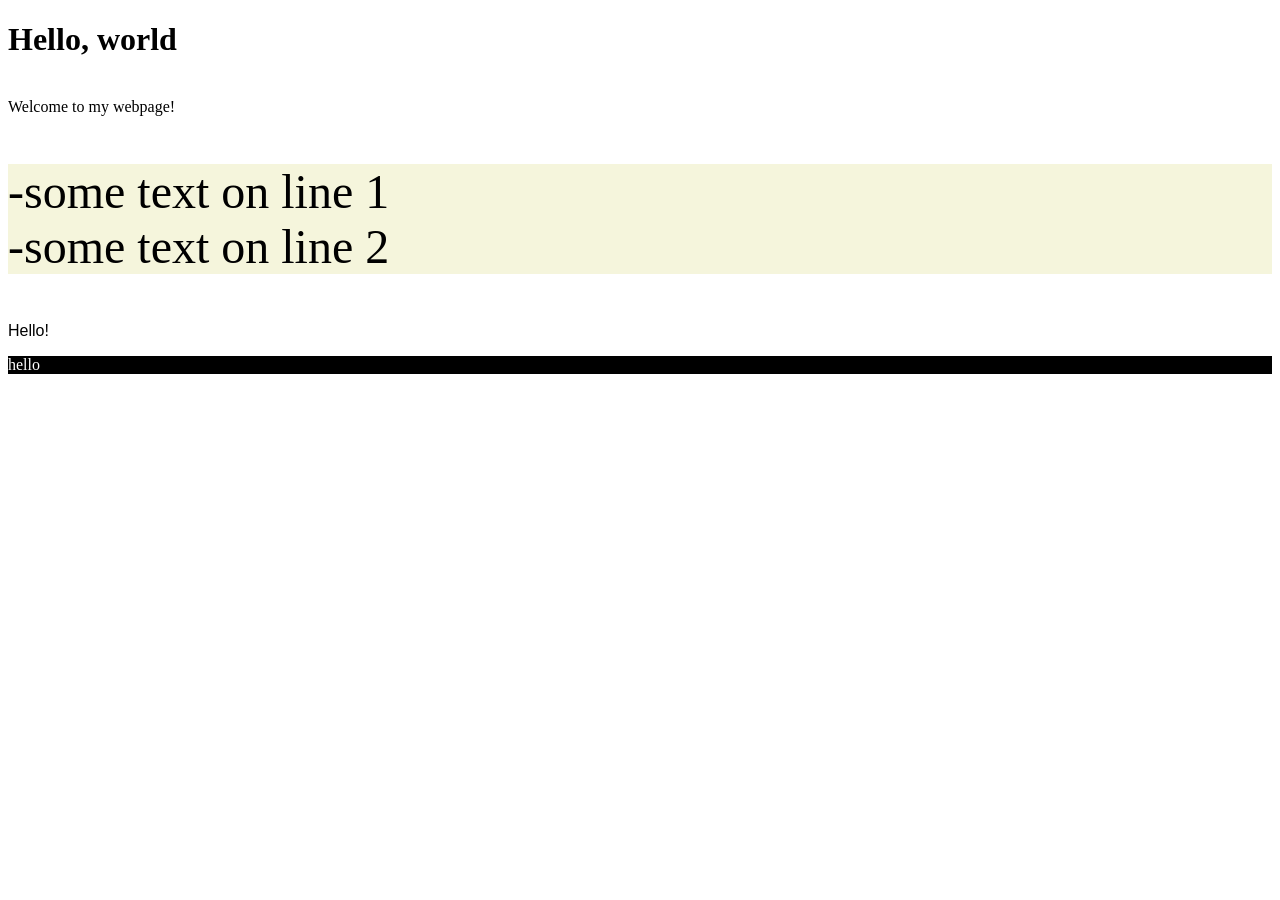
==== Week2/index.html @ e07ebbea "Add files via upload Created a first website for the AME 220 class" ====
<!-- HTML is made up of elements -->
<!DOCTYPE html>
<html>


<!-- ELEMENTS are just boxes that we place content in -->
<!-- ELEMENTS are made up of tags and attributes -->
<!-- TAGS look like <sometag> </sometag> -->

<head>
    <!-- HEAD element provides metadata -->
    <title>
        My first page!
    </title>
</head>

<body>
    <h1>Hello, world</h1>
    <br>
    Welcome to my webpage!<br>


    <p style="background-color: beige; font-size: 48px">

 -some text on line 1<br>
 -some text on line 2<br>
    </p>

    <p style="font-family: 'Arial'">
        Hello!
    </p>
   

    <!-- style attribute styles an element -->

    <!-- -->

    <div style="background-color: black; color: white; font-family: 'Trebuchet MS'" class="ships-scifi">hello</div>
</body>

</html>
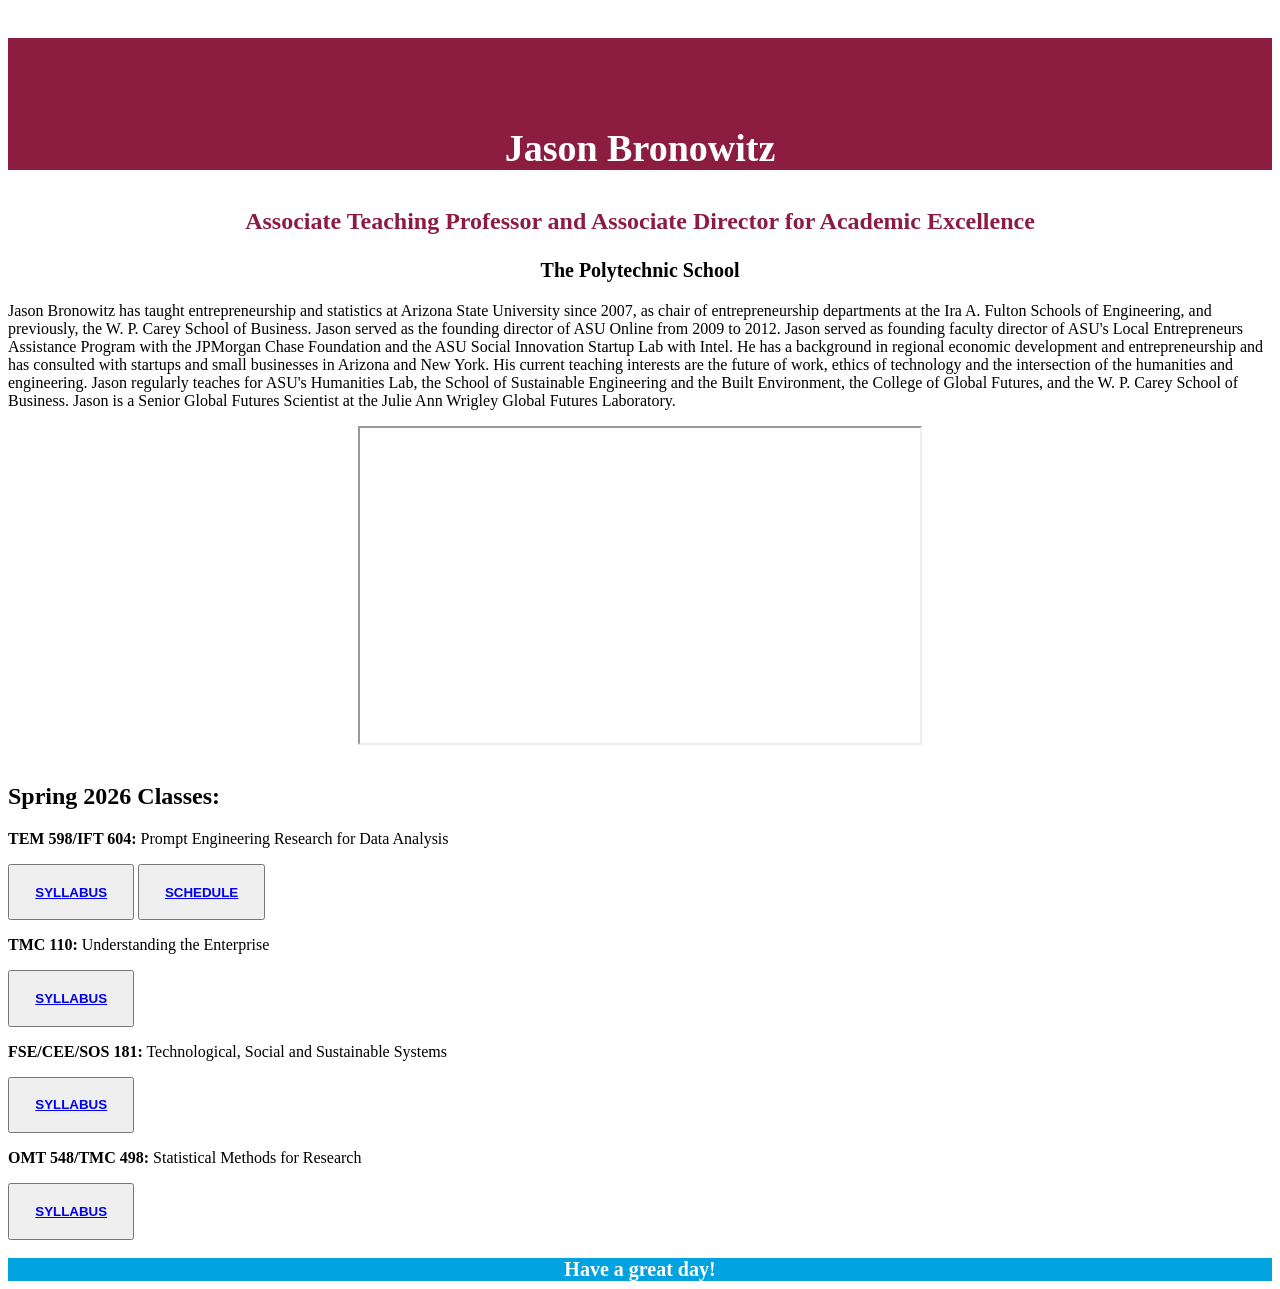
==== commit f94f97ae: "Add files via upload Completed Week 2 assignment" ====
--- a/Week2/index.html
+++ b/Week2/index.html
@@ -1,41 +1,103 @@
-<!-- HTML is made up of elements -->
+<!-- 
+ 
+AI DISCLOSURE ON THIS ASSIGNMENT:
+After completing this website manually, based on class examples, I asked ChatGPT to generate to help me adjust my code.
+
+PROMPT: How do I center the YouTube video on the page?
+CODE FROM OUTPUT: <div style="text-align: center;"> ... </div>
+
+PROMPT: How do I add spacing to my unordered list and don't show the bullets? 
+CODE FROM OUTPUT: 
+<ul style="list-style-type: none; padding: 0; margin: 20px 0;">
+    <li style="margin-bottom: 15px;">
+        ...
+    </li>
+    <li style="margin-bottom: 15px;">
+        ...
+    </li>
+</ul>
+
+NOTE: I also had a conversation with ChatGPT about meeting the parent/child class requirements of the assignment and reorganized my code to reflect that conversation.
+
+REFERENCES:
+ASU COLOR PALETTE: https://brandguide.asu.edu/brand-elements/design/color
+JASON BRONOWITZ - ASU PROFILE: https://search.asu.edu/profile/1056872
+PROMOTIONAL COURSE VIDEO: Production by thinkfour
+
+-->
+
 <!DOCTYPE html>
 <html>
-
-
-<!-- ELEMENTS are just boxes that we place content in -->
-<!-- ELEMENTS are made up of tags and attributes -->
-<!-- TAGS look like <sometag> </sometag> -->
-
 <head>
-    <!-- HEAD element provides metadata -->
-    <title>
-        My first page!
-    </title>
+    <title>Jason Bronowitz</title>
 </head>
-
 <body>
-    <h1>Hello, world</h1>
-    <br>
-    Welcome to my webpage!<br>
-
-
-    <p style="background-color: beige; font-size: 48px">
-
- -some text on line 1<br>
- -some text on line 2<br>
+    <p style="background-color: #8C1D40; color: white; font-size: 38px; text-align: center;">
+        <b><br><br>Jason Bronowitz</b>
     </p>
 
-    <p style="font-family: 'Arial'">
-        Hello!
+    <p style="color: #8C1D40; font-size: 24px; text-align: center;">
+        <b>Associate Teaching Professor and Associate Director for Academic Excellence</b>
     </p>
-   
 
-    <!-- style attribute styles an element -->
+    <p style="color: black; font-size: 20px; text-align: center;">
+        <b>The Polytechnic School</b>
+    </p>
+    <p>
+        Jason Bronowitz has taught entrepreneurship and statistics at Arizona State University since 2007, as chair of entrepreneurship departments at the Ira A. Fulton Schools of Engineering, and previously, the W. P. Carey School of Business. Jason served as the founding director of ASU Online from 2009 to 2012. Jason served as founding faculty director of ASU's Local Entrepreneurs Assistance Program with the JPMorgan Chase Foundation and the ASU Social Innovation Startup Lab with Intel. He has a background in regional economic development and entrepreneurship and has consulted with startups and small businesses in Arizona and New York. His current teaching interests are the future of work, ethics of technology and the intersection of the humanities and engineering. Jason regularly teaches for ASU's Humanities Lab, the School of Sustainable Engineering and the Built Environment, the College of Global Futures, and the W. P. Carey School of Business. Jason is a Senior Global Futures Scientist at the Julie Ann Wrigley Global Futures Laboratory.
+    </p>
 
-    <!-- -->
+    <div style="display: flex; justify-content: center;">
+        <iframe
+            width="560"
+            height="315"
+            src="https://www.youtube.com/embed/riB-Su5-cjk"
+            allowfullscreen>
+        </iframe>
+    </div>
 
-    <div style="background-color: black; color: white; font-family: 'Trebuchet MS'" class="ships-scifi">hello</div>
+    <br>
+    <h2><b>Spring 2026 Classes:</b></h2>
+
+    <section class="button-group">
+        <p><b>TEM 598/IFT 604:</b> Prompt Engineering Research for Data Analysis</p>
+        <button style="width: 10%;" id="prompting">
+            <h4 style="text-align: center;">
+                <a href="https://links.asu.edu/promptengineering">SYLLABUS</a>
+            </h4>
+        </button>
+        <button style="width: 10%;" id="prompting_schedule">
+            <h4 style="text-align: center;">
+                <a href="https://docs.google.com/spreadsheets/d/1AUuLVlxLGFUI_CM5wrdyPhe-HvPTyp9krlOfDkMK2eg/edit?usp=sharing">SCHEDULE</a>
+            </h4>
+        </button>
+    </section>
+
+    <section class="button-group">
+        <p><b>TMC 110:</b> Understanding the Enterprise</p>
+        <button style="width: 10%;" id="enterprise">
+            <h4 style="text-align: center;">
+                <a href="https://docs.google.com/document/d/1WwrMRbRCXApA8_aFMw_spDCezPZ7La5LFnPREo8Refo/edit?usp=sharing">SYLLABUS</a>
+            </h4>
+        </button>
+
+        <p><b>FSE/CEE/SOS 181:</b> Technological, Social and Sustainable Systems</p>
+        <button style="width: 10%;" id="sustainability">
+            <h4 style="text-align: center;">
+                <a href="https://docs.google.com/document/d/1Rm01WTrIwF189f8eoli2Nv4zpbQAY_xRugr_bs8QSg4/edit?usp=drive_link">SYLLABUS</a>
+            </h4>
+        </button>
+
+        <p><b>OMT 548/TMC 498:</b> Statistical Methods for Research</p>
+        <button style="width: 10%;" id="statistics">
+            <h4 style="text-align: center;">
+                <a href="https://docs.google.com/document/d/1esZ5xWmAqlNVxH6BehM8OzHLwc8plK4nR19pvDUt4Ko/edit?usp=sharing">SYLLABUS</a>
+        </h4>
+    </button>
+    </section>
+<br>
+    <div style="background-color: #00A3E0; color: white; text-align: center; font-size: 20px;" class="goodbye">
+        <b>Have a great day!</b>
+    </div>
 </body>
-
 </html>
